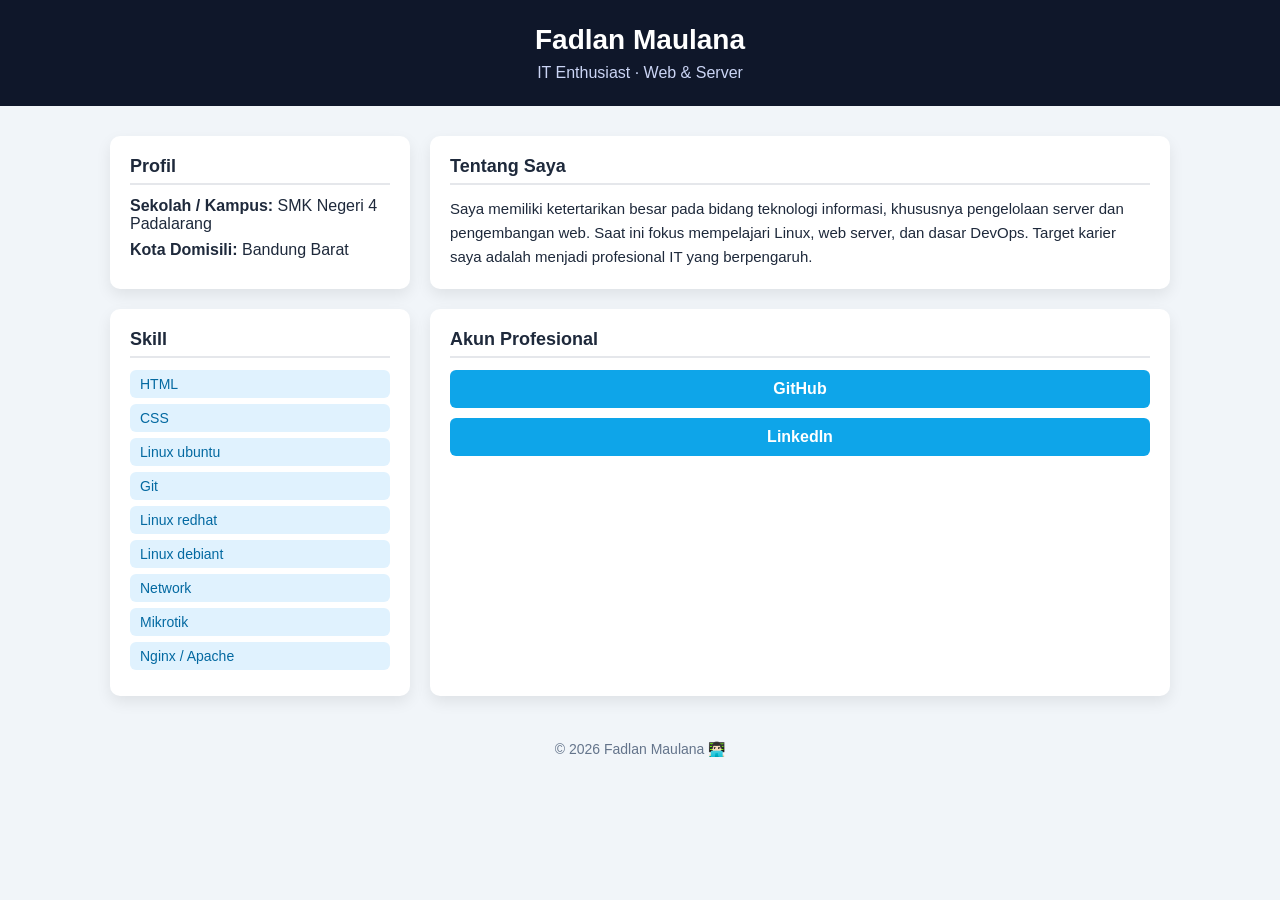
==== index.html @ 69d36139 "intitial commit:ini index.html saya" ====
<!DOCTYPE html>
<html lang="id">
<head>
    <meta charset="UTF-8">
    <title>Profil Fadlan Maulana</title>

    <style>
        * {
            box-sizing: border-box;
            margin: 0;
            padding: 0;
        }

        body {
            font-family: Arial, Helvetica, sans-serif;
            background-color: #f1f5f9;
            color: #1e293b;
        }

        header {
            background-color: #0f172a;
            color: white;
            padding: 24px;
            text-align: center;
        }

        header h1 {
            font-size: 28px;
        }

        header p {
            margin-top: 8px;
            color: #cbd5f5;
        }

        main {
            max-width: 1100px;
            margin: 30px auto;
            padding: 0 20px;
            display: grid;
            grid-template-columns: 300px 1fr;
            gap: 20px;
        }

        section {
            background-color: white;
            padding: 20px;
            border-radius: 10px;
            box-shadow: 0 6px 15px rgba(0,0,0,0.08);
            transition: transform 0.2s ease, box-shadow 0.2s ease;
        }

        section:hover {
            transform: translateY(-4px);
            box-shadow: 0 10px 25px rgba(0,0,0,0.12);
        }

        h2 {
            font-size: 18px;
            margin-bottom: 12px;
            border-bottom: 2px solid #e5e7eb;
            padding-bottom: 6px;
        }

        .profile-info p {
            margin-bottom: 8px;
        }

        .skills ul {
            list-style: none;
        }

        .skills li {
            background-color: #e0f2fe;
            color: #0369a1;
            padding: 6px 10px;
            border-radius: 6px;
            margin-bottom: 6px;
            font-size: 14px;
    }

        .about p {
            line-height: 1.6;
            font-size: 15px;
        }

        .links a {
            display: block;
            margin-bottom: 10px;
            padding: 10px;
            border-radius: 6px;
            background-color: #0ea5e9;
            color: white;
            text-decoration: none;
            font-weight: bold;
            text-align: center;
            transition: background-color 0.2s ease;
        }

        .links a:hover {
            background-color: #0284c7;
        }

        footer {
            text-align: center;
            padding: 15px;
            margin-top: 30px;
            color: #64748b;
            font-size: 14px;
        }

        @media (max-width: 900px) {
            main {
                grid-template-columns: 1fr;
            }
        }
    </style>
</head>
<body>

<header>
    <h1>Fadlan Maulana</h1>
    <p>IT Enthusiast · Web & Server</p>
</header>

<main>

    <section class="profile-info">
        <h2>Profil</h2>
        <p><strong>Sekolah / Kampus:</strong> SMK Negeri 4 Padalarang </p>
        <p><strong>Kota Domisili:</strong> Bandung Barat</p>
    </section>

    <section class="about">
        <h2>Tentang Saya</h2>
        <p>
            Saya memiliki ketertarikan besar pada bidang teknologi informasi,
            khususnya pengelolaan server dan pengembangan web.
            Saat ini fokus mempelajari Linux, web server, dan dasar DevOps.
            Target karier saya adalah menjadi profesional IT yang berpengaruh.
        </p>
    </section>

    <section class="skills">
        <h2>Skill</h2>
        <ul>
            <li>HTML</li>
            <li>CSS</li>
            <li>Linux ubuntu</li>
            <li>Git</li>
            <li>Linux redhat</li>
	    <li>Linux debiant</li>
            <li>Network</li>
            <li>Mikrotik</li>
            <li>Nginx / Apache</li>
        </ul>
    </section>

    <section class="links">
        <h2>Akun Profesional</h2>
        <a href="https://github.com/maulanafadlan738-tech/Pkl-linux-devops.git" target="_blank" rel="noopener noreferrer">
            GitHub
        </a>
        <a href="https://www.linkedin.com/in/fadlan-maulana-4a278a343?utm_source=share&utm_campaign=share_via&utm_content=profile&utm_medium=android_app" target="_blank" rel="noopener noreferrer">
            LinkedIn
        </a>
    </section>

</main>

<footer>
    © 2026 Fadlan Maulana 👨🏻‍💻 
</footer>

</body>
</html>
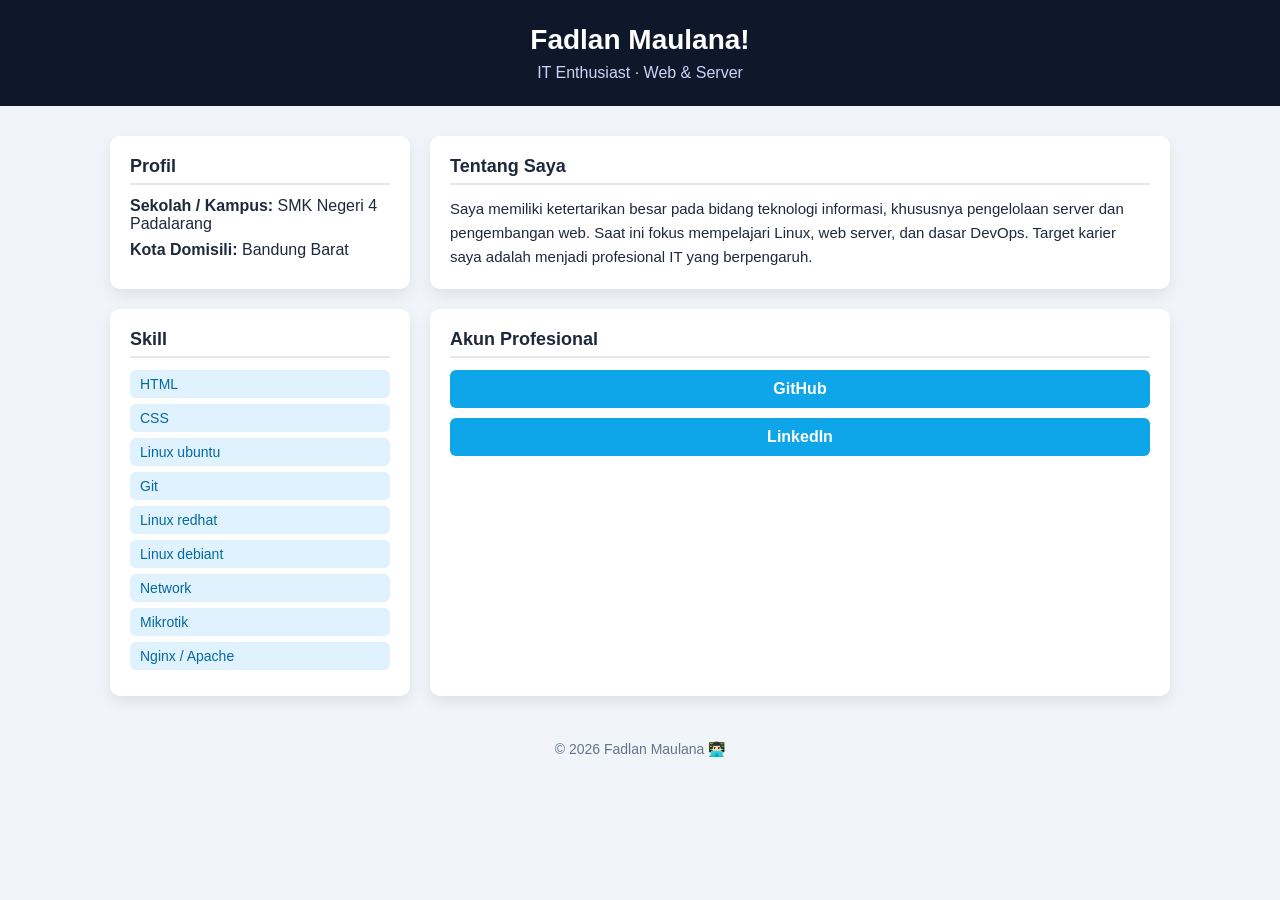
==== commit 0046ee34: "test ci cd" ====
--- a/index.html
+++ b/index.html
@@ -2,7 +2,7 @@
 <html lang="id">
 <head>
     <meta charset="UTF-8">
-    <title>Profil Fadlan Maulana</title>
+    <title>Profil Fadlan Maulana!</title>
 
     <style>
         * {
@@ -119,7 +119,7 @@
 <body>
 
 <header>
-    <h1>Fadlan Maulana</h1>
+    <h1>Fadlan Maulana!</h1>
     <p>IT Enthusiast · Web & Server</p>
 </header>
 
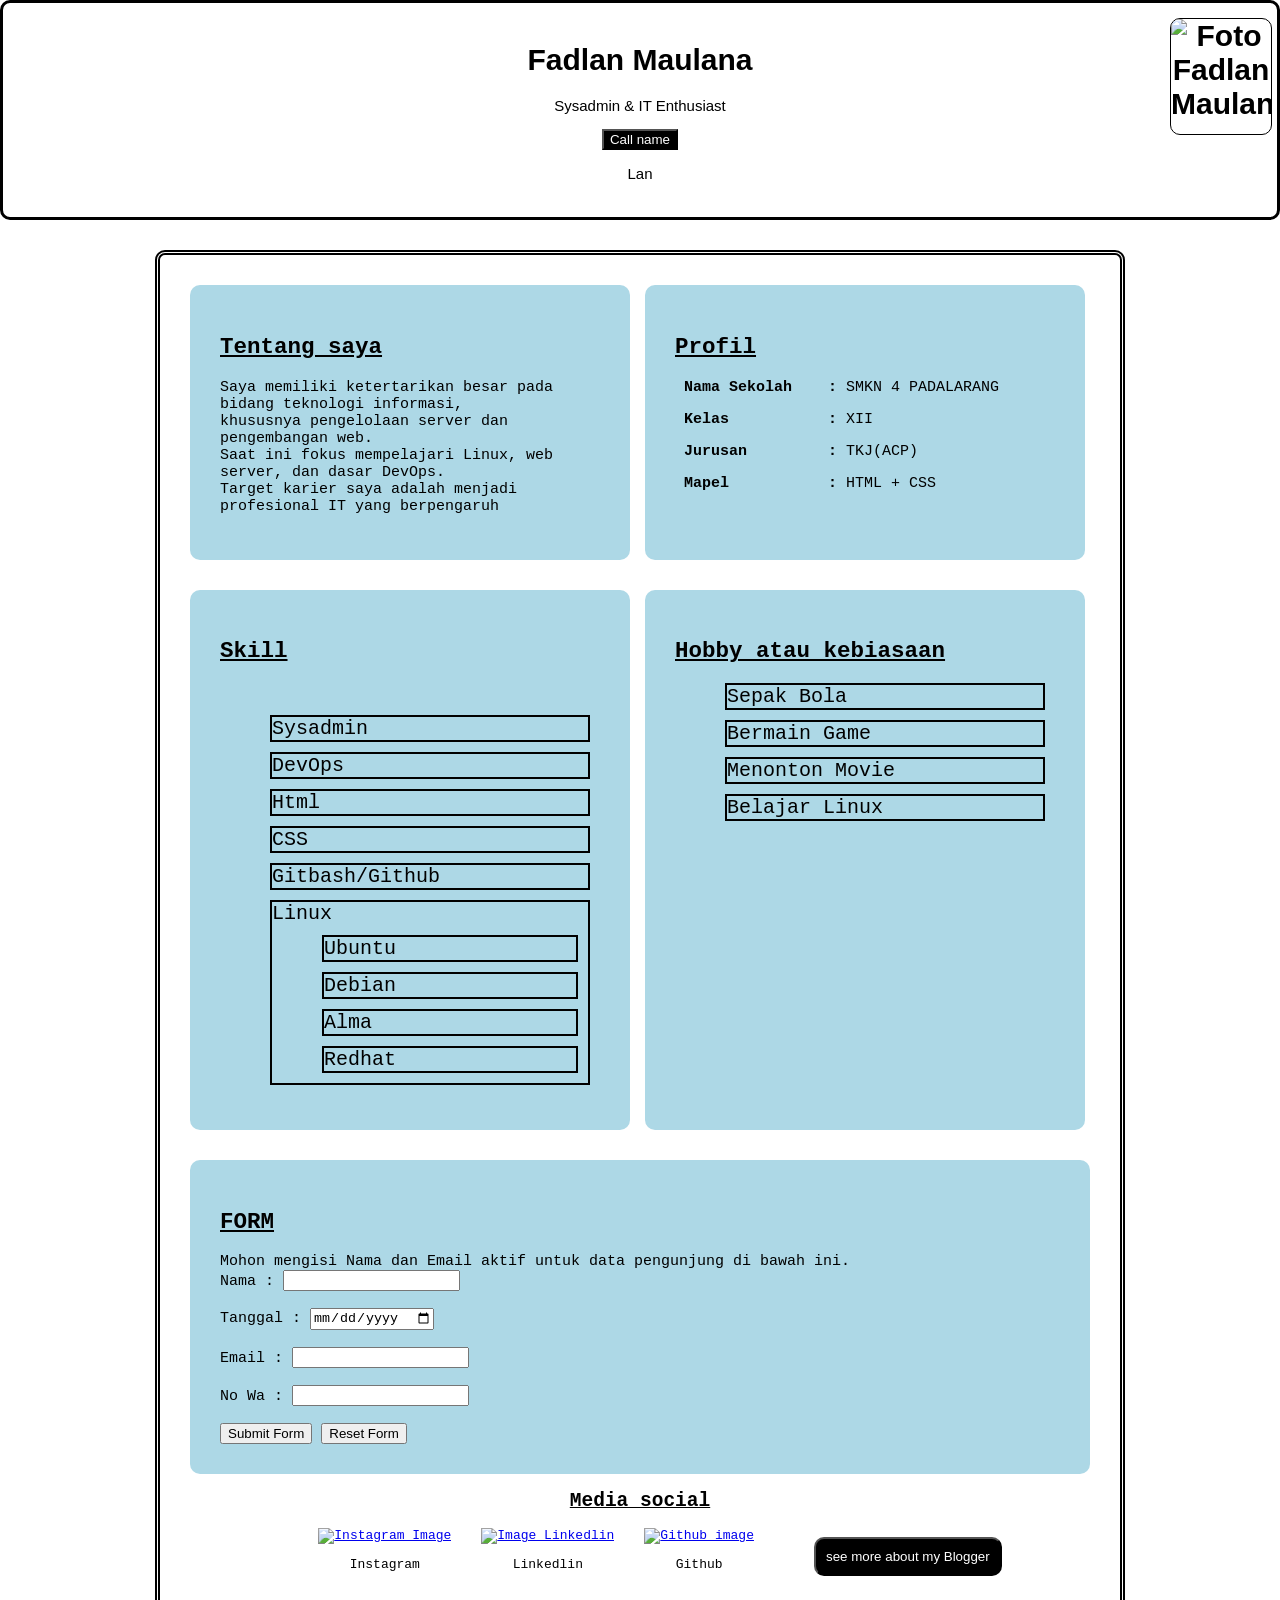
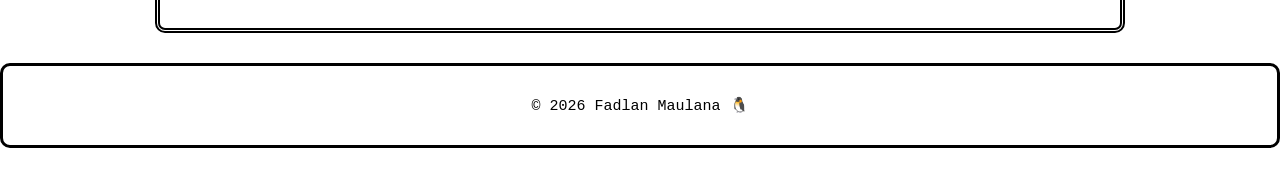
==== commit 7bf1163a: "baru index.html" ====
--- a/index.html
+++ b/index.html
@@ -1,176 +1,284 @@
-<!DOCTYPE html>
+<!DOCTYPE html> 
 <html lang="id">
-<head>
-    <meta charset="UTF-8">
-    <title>Profil Fadlan Maulana!</title>
-
-    <style>
-        * {
-            box-sizing: border-box;
-            margin: 0;
-            padding: 0;
+    <head>
+        <title>FADLAN MAULANA</title>
+        <link rel="stylesheet" href="style.css">
+         <link rel="icon" type="image/x-icon" href="assets/linux.png">
+         <meta name="Keywords" content="Html, Css">
+         <meta name="author" content="Fadlan Maulana">
+         <meta name="viewport" content="width=device-width, initial-scale=1.0">
+    </head>
+	<style>
+		    body {
+    font-family:monospace; 
+    background-image: url('assets/Атака\ Титанов\ обои.jpg'); 
+    background-attachment:fixed; 
+    background-position: center; 
+    background-size: cover; 
+    background-repeat: no-repeat; 
+    color:white;    
+    margin: 0;
+    padding: 0;
+    }
+
+    main {
+    width: 900px;
+    padding: 30px;
+    margin: 30px auto;
+    background: white;
+    border-radius: 10px;
+    font-family:monospace;
+    border: 5px double black;
+    }
+   
+   .F {
+    color:black; 
+    background-color:white;  
+    font-size: 15px; 
+    padding: 20px; 
+    margin:auto; 
+    text-align: center; 
+    border-radius: 10px;
+    border-style: solid;
+    font-family: sans-serif;
+    position: relative;
+    }
+
+    .F img {
+        border-radius: 10px;
+        border: 1px solid;
+        position: absolute;
+        top: 15px;
+        right: 5px;
+    }
+
+   .F p {
+    font-size: 15px;
+    }
+
+    .F button {
+    background-color: black;
+    color: white;
+    }
+
+    .F button:hover {
+    cursor: pointer;
+    box-shadow: 0 5px 5px rgba(0, 0, 0, 0.5);
+    transform: translateY(-3px);
+    }
+
+    .profil, .about, .skill, .habbit {
+        background-color:lightblue;
+        border-radius: 10px;
+        color: black;
+        padding: 30px;
+        font-size: 15px;
+        flex: 1;
+        margin-right: 5px;
+    }
+     
+    .satu, .dua {
+    display: flex;
+    gap: 10px;
+    margin-bottom: 30px;
+    flex: 1;
+    }
+
+    .profil:hover, .about:hover, .skill:hover, .habbit:hover, .form:hover, img:hover {
+        box-shadow: 0 10px 10px black;
+        transform: translateY(-10px);
+    }
+    
+    .skill li, .habbit li {
+    margin: 10px;
+    list-style-type:none;
+    border: 2px solid black;
+    font-size: 20px;
+
+    }
+
+   .form {
+    background-color:lightblue;
+        border-radius: 10px;
+        color: black;
+        padding: 30px;
+        font-size: 15px;
+    }
+
+   .a h2 {
+    color: black;
+    }
+
+    .a ul {
+    display: flex;
+    list-style-type: none; 
+    justify-content:center;
+    align-items: center;
+    color:black;
+    text-align: center;
+    gap: 30px;
+    }
+        
+    
+    .a img:hover {
+    box-shadow: 0 10px 10px black;
+    transform: translateY(-5px);
+    border-radius: 10px;
+    padding: 5px;
+    }
+
+    li button:hover {
+    box-shadow: 0 10px 10px rgba(0, 0, 0, 0.5);
+    transform: translateY(-5px);
+    }
+
+    .blog {
+    padding: 10px;
+    background-color: black;
+    color:white;
+    cursor: pointer;
+    }
+   
+    .fo {
+    text-align: center;
+    background: white;
+    color: black;
+    padding: 30px;
+    border-radius: 10px;
+    border-style: solid;
+    font-size: 15px;
+    }
+	</style>
+
+
+<body>
+
+        <div class="F">
+            <h1 title="this is header">Fadlan Maulana <img src="assets/snbp.jpeg" alt="Foto Fadlan Maulana" width="100" height="115" title="Gambar Fadlan Maulana"> </h1>
+            <p> Sysadmin & IT Enthusiast</p>
+            <button type="button" onclick="myFunction()">Call name</button>
+            
+            <p id="ALAN">Lan</p>
+            <script>
+                function myFunction() {
+                    document.getElementById('ALAN').innerHTML ='Alann!' 
+                }
+            </script>
+        </div>
+
+<main>   
+    
+<div class="satu">
+        
+
+        <div class="about">
+            <h2 title="About"><ins>Tentang saya</ins></h2>
+                <p>
+                    Saya memiliki ketertarikan besar pada bidang teknologi informasi,<br>
+                    khususnya pengelolaan server dan pengembangan web.<br>
+                    Saat ini fokus mempelajari Linux, web server, dan dasar DevOps.<br>
+                    Target karier saya adalah menjadi profesional IT yang berpengaruh<br>
+                </p>
+            </div>
+        <div class="profil">
+            <h2 title="Profil"><b><ins>Profil</ins></b></h2>
+                <pre><b> Nama Sekolah    :</b> SMKN 4 PADALARANG</pre>
+                <Pre><b> Kelas           :</b> XII</Pre>
+                <pre><b> Jurusan         :</b> TKJ(ACP)</pre>
+                <Pre><b> Mapel           :</b> HTML + CSS</Pre>
+        </div>
+    </div>    
+    
+<div class="dua">
+        <div class="skill">
+            <h2 title="Skill"><strong><ins>Skill</ins></strong></h2><br>
+                <ul>
+                    <li>Sysadmin</li>
+                    <li>DevOps</li>
+                    <li>Html</li>
+                    <li>CSS</li> 
+                    <li>Gitbash/Github</li> 
+                    <li>Linux 
+                    <ul>
+                        <li>Ubuntu</li> 
+                        <li>Debian </li>
+                        <li>Alma</li>
+                        <li>Redhat</li>
+                    </ul> 
+                </ul>
+            </div>        
+
+        <div class="habbit">
+                <h2 title="Hobby"><strong><ins>Hobby atau kebiasaan</ins></strong></h2>
+                <ul>
+                    <li>Sepak Bola</li>
+                    <li>Bermain Game</li>
+                    <li>Menonton Movie</li>
+                    <li>Belajar Linux</li>   
+                </ul>
+            </div>
+    </div>        
+
+        <div class="form">
+            <h2 title="Form"><strong><ins>FORM</ins></strong></h2>
+                <span>Mohon mengisi Nama dan Email aktif untuk data pengunjung di bawah ini.</span>
+        <form action="input/nama dan email.txt">
+        Nama    : <input type="text" name="Fname"><br><br>
+        Tanggal : <input type="date" name="fanggal"><br><br>
+        Email   : <input type="email" name="Gmail"><br><br>
+        No Wa   : <input type="number" name="No"><br><br>
+        
+        <button type="submit">Submit Form</button>
+        <button type="reset">Reset Form</button>
+        </form>
+    </div>
+
+        
+        <div class="a">
+            <h2 style="text-align: center;" title="Media social"><strong><ins>Media social</ins></strong></strong></h2>
+
+            <ul>
+   <li><a href="https://www.instagram.com/fadlannmaulanaa_?igsh=MWZwNjBsYXUwYmV2dQ==" target="_blank" rel="noopener noreferrer" title=" Click to visit my Instagram">
+    <img src="assets/instagram.png" alt="Instagram Image" width="50px" height="50px" onclick="igalert()"></a>
+        <script>
+    function igalert() {
+    alert ("Do you sure you want to continue to Instagram?");
+   } 
+        </script>
+   <p>Instagram</p></li>
+
+
+   <li><a href="https://www.linkedin.com/in/fadlan-maulana-4a278a343?utm_source=share&utm_campaign=share_via&utm_content=profile&utm_medium=android_app" target="_blank" rel="noopener noreferrer" title=" Click to visit my Linkedlin">
+    <img src="assets/linkedin.png" alt="Image Linkedlin" width="50px" height="50px" onclick="linkalert()"></a>
+        <script>
+    function linkalert() {
+    alert ("Do you sure you want to continue to Linkedlin?");
+    }   
+        </script>
+            <p>Linkedlin</p></li>
+
+
+   <li><a href="https://github.com/maulanafadlan738-tech/Pkl-linux-devops.git" target="_blank" rel="noopener noreferrer" title="Click to visit my Github repository">
+    <img src="assets/github.png" alt="Github image" width="50px" height="50px" onclick="gitalert()"></a>
+        <script>
+        function gitalert() {
+        alert ("Do you sure you want to continue to Github?");
         }
-
-        body {
-            font-family: Arial, Helvetica, sans-serif;
-            background-color: #f1f5f9;
-            color: #1e293b;
-        }
-
-        header {
-            background-color: #0f172a;
-            color: white;
-            padding: 24px;
-            text-align: center;
-        }
-
-        header h1 {
-            font-size: 28px;
-        }
-
-        header p {
-            margin-top: 8px;
-            color: #cbd5f5;
-        }
-
-        main {
-            max-width: 1100px;
-            margin: 30px auto;
-            padding: 0 20px;
-            display: grid;
-            grid-template-columns: 300px 1fr;
-            gap: 20px;
-        }
-
-        section {
-            background-color: white;
-            padding: 20px;
-            border-radius: 10px;
-            box-shadow: 0 6px 15px rgba(0,0,0,0.08);
-            transition: transform 0.2s ease, box-shadow 0.2s ease;
-        }
-
-        section:hover {
-            transform: translateY(-4px);
-            box-shadow: 0 10px 25px rgba(0,0,0,0.12);
-        }
-
-        h2 {
-            font-size: 18px;
-            margin-bottom: 12px;
-            border-bottom: 2px solid #e5e7eb;
-            padding-bottom: 6px;
-        }
-
-        .profile-info p {
-            margin-bottom: 8px;
-        }
-
-        .skills ul {
-            list-style: none;
-        }
-
-        .skills li {
-            background-color: #e0f2fe;
-            color: #0369a1;
-            padding: 6px 10px;
-            border-radius: 6px;
-            margin-bottom: 6px;
-            font-size: 14px;
-    }
-
-        .about p {
-            line-height: 1.6;
-            font-size: 15px;
-        }
-
-        .links a {
-            display: block;
-            margin-bottom: 10px;
-            padding: 10px;
-            border-radius: 6px;
-            background-color: #0ea5e9;
-            color: white;
-            text-decoration: none;
-            font-weight: bold;
-            text-align: center;
-            transition: background-color 0.2s ease;
-        }
-
-        .links a:hover {
-            background-color: #0284c7;
-        }
-
-        footer {
-            text-align: center;
-            padding: 15px;
-            margin-top: 30px;
-            color: #64748b;
-            font-size: 14px;
-        }
-
-        @media (max-width: 900px) {
-            main {
-                grid-template-columns: 1fr;
-            }
-        }
-    </style>
-</head>
-<body>
-
-<header>
-    <h1>Fadlan Maulana!</h1>
-    <p>IT Enthusiast · Web & Server</p>
-</header>
-
-<main>
-
-    <section class="profile-info">
-        <h2>Profil</h2>
-        <p><strong>Sekolah / Kampus:</strong> SMK Negeri 4 Padalarang </p>
-        <p><strong>Kota Domisili:</strong> Bandung Barat</p>
-    </section>
-
-    <section class="about">
-        <h2>Tentang Saya</h2>
-        <p>
-            Saya memiliki ketertarikan besar pada bidang teknologi informasi,
-            khususnya pengelolaan server dan pengembangan web.
-            Saat ini fokus mempelajari Linux, web server, dan dasar DevOps.
-            Target karier saya adalah menjadi profesional IT yang berpengaruh.
-        </p>
-    </section>
-
-    <section class="skills">
-        <h2>Skill</h2>
-        <ul>
-            <li>HTML</li>
-            <li>CSS</li>
-            <li>Linux ubuntu</li>
-            <li>Git</li>
-            <li>Linux redhat</li>
-	    <li>Linux debiant</li>
-            <li>Network</li>
-            <li>Mikrotik</li>
-            <li>Nginx / Apache</li>
+         </script>          
+            <p>Github</p></li><br>
+
+         <li><a href="https://fadlanxiacp.blogspot.com/" target="_blank" rel="noopener noreferrer">
+            <button class="blog"  title="Click to visit my Blogger"  onclick="alert('Do you sure yo want continue to blogger?')" style="border-radius: 10px;">see more about my Blogger</button></a></li>     
+       <!--<iframe src="https://fadlanxiacp.blogspot.com/" height="200" width="300" title="Blogger Alan" style="border: none; border-radius: 10px;">View more Click the button</iframe>-->
         </ul>
-    </section>
-
-    <section class="links">
-        <h2>Akun Profesional</h2>
-        <a href="https://github.com/maulanafadlan738-tech/Pkl-linux-devops.git" target="_blank" rel="noopener noreferrer">
-            GitHub
-        </a>
-        <a href="https://www.linkedin.com/in/fadlan-maulana-4a278a343?utm_source=share&utm_campaign=share_via&utm_content=profile&utm_medium=android_app" target="_blank" rel="noopener noreferrer">
-            LinkedIn
-        </a>
-    </section>
-
+
+    </div>    
 </main>
-
-<footer>
-    © 2026 Fadlan Maulana 👨🏻‍💻 
-</footer>
-
+</body>
+  <section class="fo">
+    <footer>
+    © 2026 Fadlan Maulana 🐧 
+    </footer>  
+  </section> 
 </body>
 </html>
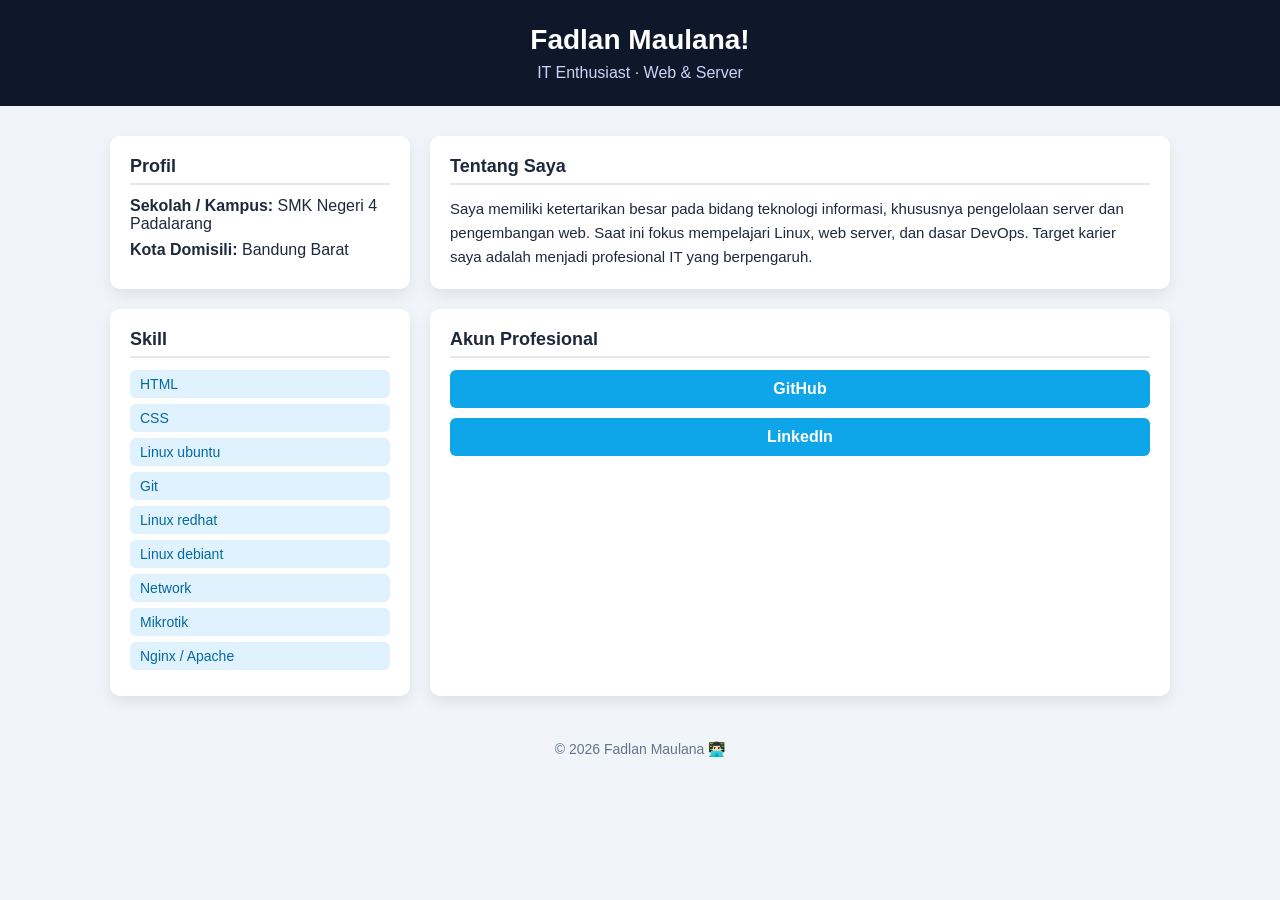
==== commit 52dde85c: "Update index.html" ====
--- a/index.html
+++ b/index.html
@@ -1,284 +1,176 @@
-<!DOCTYPE html> 
+<!DOCTYPE html>
 <html lang="id">
-    <head>
-        <title>FADLAN MAULANA</title>
-        <link rel="stylesheet" href="style.css">
-         <link rel="icon" type="image/x-icon" href="assets/linux.png">
-         <meta name="Keywords" content="Html, Css">
-         <meta name="author" content="Fadlan Maulana">
-         <meta name="viewport" content="width=device-width, initial-scale=1.0">
-    </head>
-	<style>
-		    body {
-    font-family:monospace; 
-    background-image: url('assets/Атака\ Титанов\ обои.jpg'); 
-    background-attachment:fixed; 
-    background-position: center; 
-    background-size: cover; 
-    background-repeat: no-repeat; 
-    color:white;    
-    margin: 0;
-    padding: 0;
+<head>
+    <meta charset="UTF-8">
+    <title>Profil Fadlan Maulana!</title>
+
+    <style>
+        * {
+            box-sizing: border-box;
+            margin: 0;
+            padding: 0;
+        }
+
+        body {
+            font-family: Arial, Helvetica, sans-serif;
+            background-color: #f1f5f9;
+            color: #1e293b;
+        }
+
+        header {
+            background-color: #0f172a;
+            color: white;
+            padding: 24px;
+            text-align: center;
+        }
+
+        header h1 {
+            font-size: 28px;
+        }
+
+        header p {
+            margin-top: 8px;
+            color: #cbd5f5;
+        }
+
+        main {
+            max-width: 1100px;
+            margin: 30px auto;
+            padding: 0 20px;
+            display: grid;
+            grid-template-columns: 300px 1fr;
+            gap: 20px;
+        }
+
+        section {
+            background-color: white;
+            padding: 20px;
+            border-radius: 10px;
+            box-shadow: 0 6px 15px rgba(0,0,0,0.08);
+            transition: transform 0.2s ease, box-shadow 0.2s ease;
+        }
+
+        section:hover {
+            transform: translateY(-4px);
+            box-shadow: 0 10px 25px rgba(0,0,0,0.12);
+        }
+
+        h2 {
+            font-size: 18px;
+            margin-bottom: 12px;
+            border-bottom: 2px solid #e5e7eb;
+            padding-bottom: 6px;
+        }
+
+        .profile-info p {
+            margin-bottom: 8px;
+        }
+
+        .skills ul {
+            list-style: none;
+        }
+
+        .skills li {
+            background-color: #e0f2fe;
+            color: #0369a1;
+            padding: 6px 10px;
+            border-radius: 6px;
+            margin-bottom: 6px;
+            font-size: 14px;
     }
 
-    main {
-    width: 900px;
-    padding: 30px;
-    margin: 30px auto;
-    background: white;
-    border-radius: 10px;
-    font-family:monospace;
-    border: 5px double black;
-    }
-   
-   .F {
-    color:black; 
-    background-color:white;  
-    font-size: 15px; 
-    padding: 20px; 
-    margin:auto; 
-    text-align: center; 
-    border-radius: 10px;
-    border-style: solid;
-    font-family: sans-serif;
-    position: relative;
-    }
+        .about p {
+            line-height: 1.6;
+            font-size: 15px;
+        }
 
-    .F img {
-        border-radius: 10px;
-        border: 1px solid;
-        position: absolute;
-        top: 15px;
-        right: 5px;
-    }
+        .links a {
+            display: block;
+            margin-bottom: 10px;
+            padding: 10px;
+            border-radius: 6px;
+            background-color: #0ea5e9;
+            color: white;
+            text-decoration: none;
+            font-weight: bold;
+            text-align: center;
+            transition: background-color 0.2s ease;
+        }
 
-   .F p {
-    font-size: 15px;
-    }
+        .links a:hover {
+            background-color: #0284c7;
+        }
 
-    .F button {
-    background-color: black;
-    color: white;
-    }
+        footer {
+            text-align: center;
+            padding: 15px;
+            margin-top: 30px;
+            color: #64748b;
+            font-size: 14px;
+        }
 
-    .F button:hover {
-    cursor: pointer;
-    box-shadow: 0 5px 5px rgba(0, 0, 0, 0.5);
-    transform: translateY(-3px);
-    }
-
-    .profil, .about, .skill, .habbit {
-        background-color:lightblue;
-        border-radius: 10px;
-        color: black;
-        padding: 30px;
-        font-size: 15px;
-        flex: 1;
-        margin-right: 5px;
-    }
-     
-    .satu, .dua {
-    display: flex;
-    gap: 10px;
-    margin-bottom: 30px;
-    flex: 1;
-    }
-
-    .profil:hover, .about:hover, .skill:hover, .habbit:hover, .form:hover, img:hover {
-        box-shadow: 0 10px 10px black;
-        transform: translateY(-10px);
-    }
-    
-    .skill li, .habbit li {
-    margin: 10px;
-    list-style-type:none;
-    border: 2px solid black;
-    font-size: 20px;
-
-    }
-
-   .form {
-    background-color:lightblue;
-        border-radius: 10px;
-        color: black;
-        padding: 30px;
-        font-size: 15px;
-    }
-
-   .a h2 {
-    color: black;
-    }
-
-    .a ul {
-    display: flex;
-    list-style-type: none; 
-    justify-content:center;
-    align-items: center;
-    color:black;
-    text-align: center;
-    gap: 30px;
-    }
-        
-    
-    .a img:hover {
-    box-shadow: 0 10px 10px black;
-    transform: translateY(-5px);
-    border-radius: 10px;
-    padding: 5px;
-    }
-
-    li button:hover {
-    box-shadow: 0 10px 10px rgba(0, 0, 0, 0.5);
-    transform: translateY(-5px);
-    }
-
-    .blog {
-    padding: 10px;
-    background-color: black;
-    color:white;
-    cursor: pointer;
-    }
-   
-    .fo {
-    text-align: center;
-    background: white;
-    color: black;
-    padding: 30px;
-    border-radius: 10px;
-    border-style: solid;
-    font-size: 15px;
-    }
-	</style>
-
-
+        @media (max-width: 900px) {
+            main {
+                grid-template-columns: 1fr;
+            }
+        }
+    </style>
+</head>
 <body>
 
-        <div class="F">
-            <h1 title="this is header">Fadlan Maulana <img src="assets/snbp.jpeg" alt="Foto Fadlan Maulana" width="100" height="115" title="Gambar Fadlan Maulana"> </h1>
-            <p> Sysadmin & IT Enthusiast</p>
-            <button type="button" onclick="myFunction()">Call name</button>
-            
-            <p id="ALAN">Lan</p>
-            <script>
-                function myFunction() {
-                    document.getElementById('ALAN').innerHTML ='Alann!' 
-                }
-            </script>
-        </div>
+<header>
+    <h1>Fadlan Maulana!</h1>
+    <p>IT Enthusiast · Web & Server</p>
+</header>
 
-<main>   
-    
-<div class="satu">
-        
+<main>
 
-        <div class="about">
-            <h2 title="About"><ins>Tentang saya</ins></h2>
-                <p>
-                    Saya memiliki ketertarikan besar pada bidang teknologi informasi,<br>
-                    khususnya pengelolaan server dan pengembangan web.<br>
-                    Saat ini fokus mempelajari Linux, web server, dan dasar DevOps.<br>
-                    Target karier saya adalah menjadi profesional IT yang berpengaruh<br>
-                </p>
-            </div>
-        <div class="profil">
-            <h2 title="Profil"><b><ins>Profil</ins></b></h2>
-                <pre><b> Nama Sekolah    :</b> SMKN 4 PADALARANG</pre>
-                <Pre><b> Kelas           :</b> XII</Pre>
-                <pre><b> Jurusan         :</b> TKJ(ACP)</pre>
-                <Pre><b> Mapel           :</b> HTML + CSS</Pre>
-        </div>
-    </div>    
-    
-<div class="dua">
-        <div class="skill">
-            <h2 title="Skill"><strong><ins>Skill</ins></strong></h2><br>
-                <ul>
-                    <li>Sysadmin</li>
-                    <li>DevOps</li>
-                    <li>Html</li>
-                    <li>CSS</li> 
-                    <li>Gitbash/Github</li> 
-                    <li>Linux 
-                    <ul>
-                        <li>Ubuntu</li> 
-                        <li>Debian </li>
-                        <li>Alma</li>
-                        <li>Redhat</li>
-                    </ul> 
-                </ul>
-            </div>        
+    <section class="profile-info">
+        <h2>Profil</h2>
+        <p><strong>Sekolah / Kampus:</strong> SMK Negeri 4 Padalarang </p>
+        <p><strong>Kota Domisili:</strong> Bandung Barat</p>
+    </section>
 
-        <div class="habbit">
-                <h2 title="Hobby"><strong><ins>Hobby atau kebiasaan</ins></strong></h2>
-                <ul>
-                    <li>Sepak Bola</li>
-                    <li>Bermain Game</li>
-                    <li>Menonton Movie</li>
-                    <li>Belajar Linux</li>   
-                </ul>
-            </div>
-    </div>        
+    <section class="about">
+        <h2>Tentang Saya</h2>
+        <p>
+            Saya memiliki ketertarikan besar pada bidang teknologi informasi,
+            khususnya pengelolaan server dan pengembangan web.
+            Saat ini fokus mempelajari Linux, web server, dan dasar DevOps.
+            Target karier saya adalah menjadi profesional IT yang berpengaruh.
+        </p>
+    </section>
 
-        <div class="form">
-            <h2 title="Form"><strong><ins>FORM</ins></strong></h2>
-                <span>Mohon mengisi Nama dan Email aktif untuk data pengunjung di bawah ini.</span>
-        <form action="input/nama dan email.txt">
-        Nama    : <input type="text" name="Fname"><br><br>
-        Tanggal : <input type="date" name="fanggal"><br><br>
-        Email   : <input type="email" name="Gmail"><br><br>
-        No Wa   : <input type="number" name="No"><br><br>
-        
-        <button type="submit">Submit Form</button>
-        <button type="reset">Reset Form</button>
-        </form>
-    </div>
+    <section class="skills">
+        <h2>Skill</h2>
+        <ul>
+            <li>HTML</li>
+            <li>CSS</li>
+            <li>Linux ubuntu</li>
+            <li>Git</li>
+            <li>Linux redhat</li>
+	    <li>Linux debiant</li>
+            <li>Network</li>
+            <li>Mikrotik</li>
+            <li>Nginx / Apache</li>
+        </ul>
+    </section>
 
-        
-        <div class="a">
-            <h2 style="text-align: center;" title="Media social"><strong><ins>Media social</ins></strong></strong></h2>
+    <section class="links">
+        <h2>Akun Profesional</h2>
+        <a href="https://github.com/maulanafadlan738-tech/Pkl-linux-devops.git" target="_blank" rel="noopener noreferrer">
+            GitHub
+        </a>
+        <a href="https://www.linkedin.com/in/fadlan-maulana-4a278a343?utm_source=share&utm_campaign=share_via&utm_content=profile&utm_medium=android_app" target="_blank" rel="noopener noreferrer">
+            LinkedIn
+        </a>
+    </section>
 
-            <ul>
-   <li><a href="https://www.instagram.com/fadlannmaulanaa_?igsh=MWZwNjBsYXUwYmV2dQ==" target="_blank" rel="noopener noreferrer" title=" Click to visit my Instagram">
-    <img src="assets/instagram.png" alt="Instagram Image" width="50px" height="50px" onclick="igalert()"></a>
-        <script>
-    function igalert() {
-    alert ("Do you sure you want to continue to Instagram?");
-   } 
-        </script>
-   <p>Instagram</p></li>
+</main>
 
+<footer>
+    © 2026 Fadlan Maulana 👨🏻‍💻 
+</footer>
 
-   <li><a href="https://www.linkedin.com/in/fadlan-maulana-4a278a343?utm_source=share&utm_campaign=share_via&utm_content=profile&utm_medium=android_app" target="_blank" rel="noopener noreferrer" title=" Click to visit my Linkedlin">
-    <img src="assets/linkedin.png" alt="Image Linkedlin" width="50px" height="50px" onclick="linkalert()"></a>
-        <script>
-    function linkalert() {
-    alert ("Do you sure you want to continue to Linkedlin?");
-    }   
-        </script>
-            <p>Linkedlin</p></li>
-
-
-   <li><a href="https://github.com/maulanafadlan738-tech/Pkl-linux-devops.git" target="_blank" rel="noopener noreferrer" title="Click to visit my Github repository">
-    <img src="assets/github.png" alt="Github image" width="50px" height="50px" onclick="gitalert()"></a>
-        <script>
-        function gitalert() {
-        alert ("Do you sure you want to continue to Github?");
-        }
-         </script>          
-            <p>Github</p></li><br>
-
-         <li><a href="https://fadlanxiacp.blogspot.com/" target="_blank" rel="noopener noreferrer">
-            <button class="blog"  title="Click to visit my Blogger"  onclick="alert('Do you sure yo want continue to blogger?')" style="border-radius: 10px;">see more about my Blogger</button></a></li>     
-       <!--<iframe src="https://fadlanxiacp.blogspot.com/" height="200" width="300" title="Blogger Alan" style="border: none; border-radius: 10px;">View more Click the button</iframe>-->
-        </ul>
-
-    </div>    
-</main>
-</body>
-  <section class="fo">
-    <footer>
-    © 2026 Fadlan Maulana 🐧 
-    </footer>  
-  </section> 
 </body>
 </html>
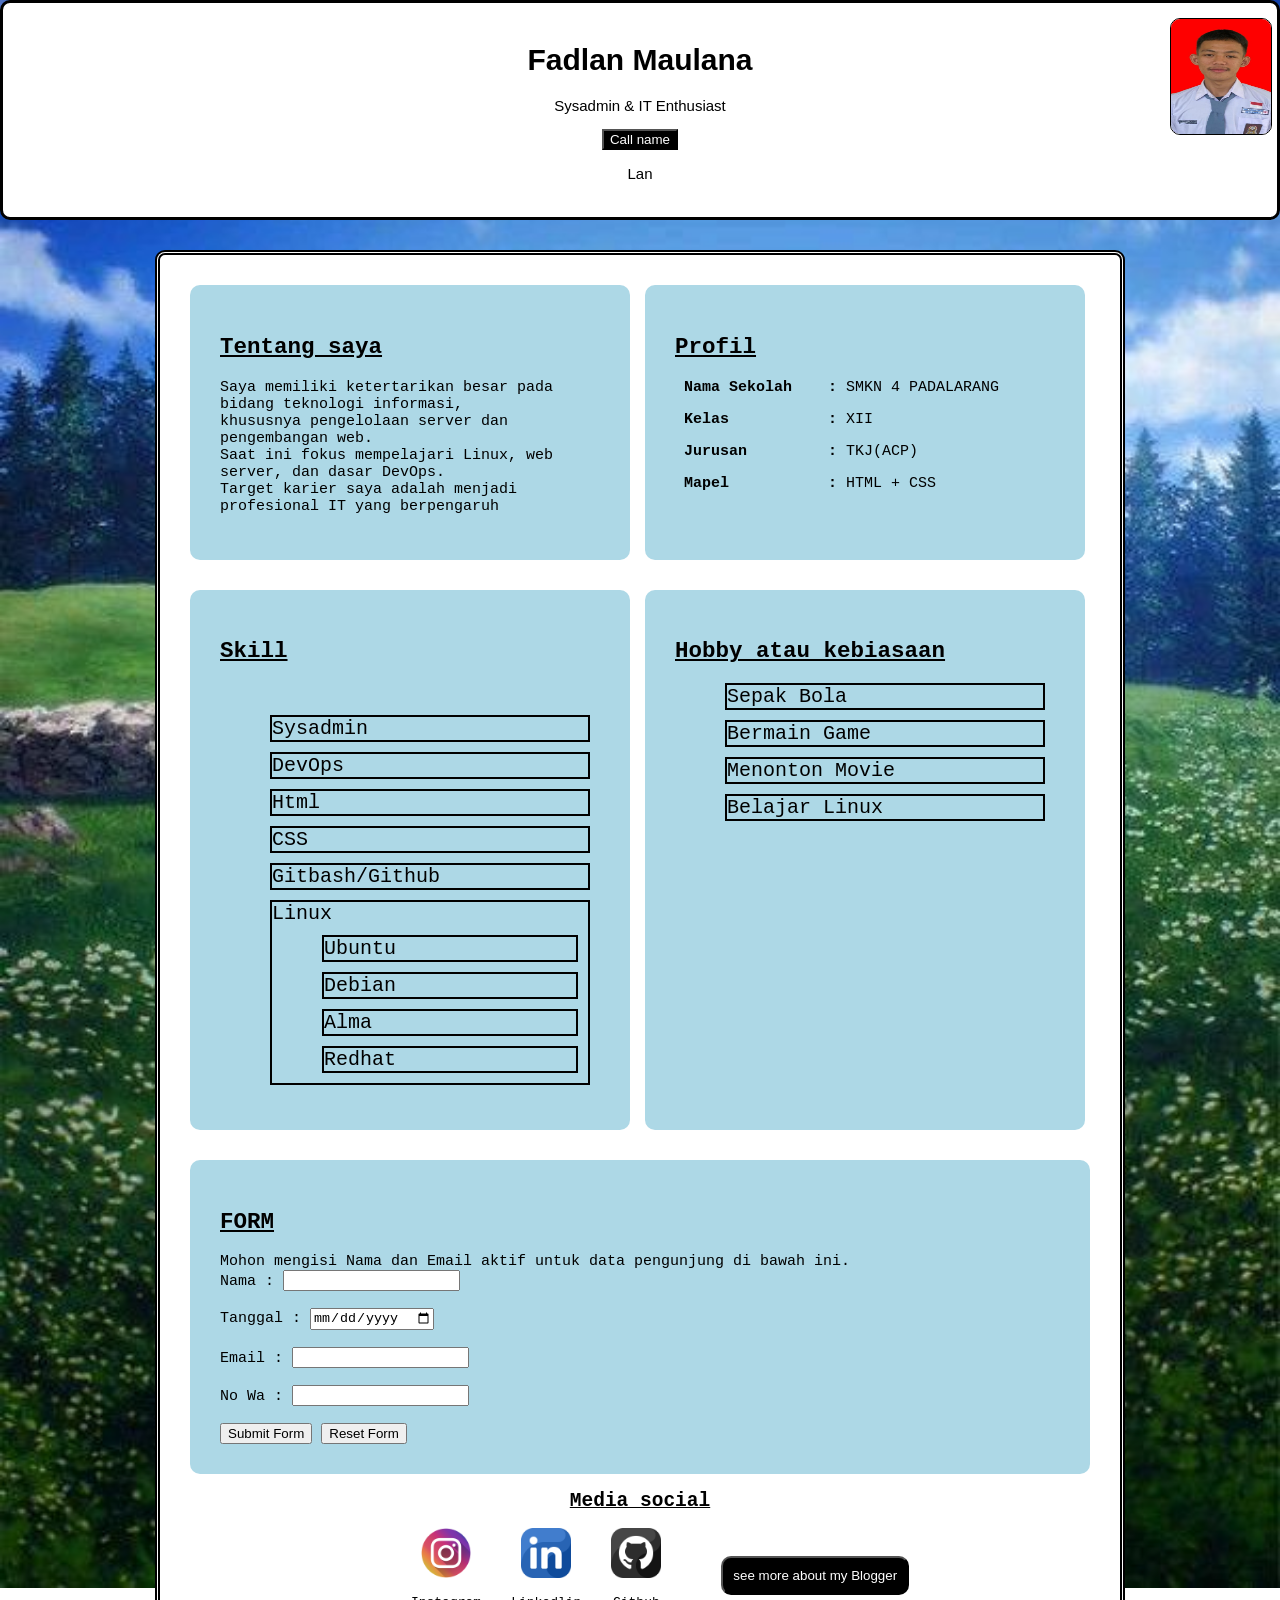
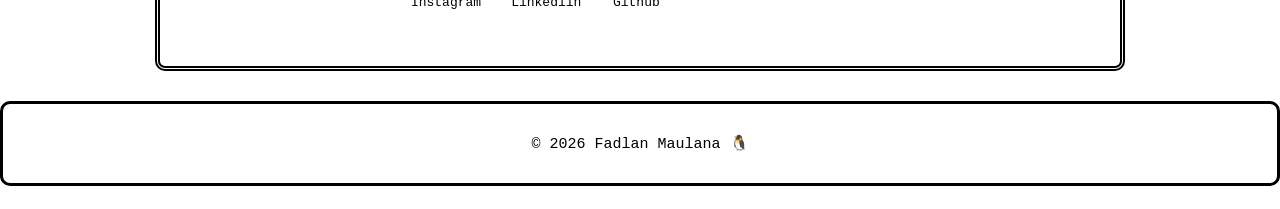
==== commit 73f790f7: "test ci/cd index.html && css" ====
--- a/index.html
+++ b/index.html
@@ -1,176 +1,143 @@
-<!DOCTYPE html>
+<!DOCTYPE html> 
 <html lang="id">
-<head>
-    <meta charset="UTF-8">
-    <title>Profil Fadlan Maulana!</title>
+    <head>
+        <title>FADLAN MAULANA</title>
+        <link rel="stylesheet" href="style.css">
+         <link rel="icon" type="image/x-icon" href="assets/linux.png">
+         <meta name="Keywords" content="Html, Css">
+         <meta name="author" content="Fadlan Maulana">
+         <meta name="viewport" content="width=device-width, initial-scale=1.0">
+    </head>
 
-    <style>
-        * {
-            box-sizing: border-box;
-            margin: 0;
-            padding: 0;
-        }
 
-        body {
-            font-family: Arial, Helvetica, sans-serif;
-            background-color: #f1f5f9;
-            color: #1e293b;
-        }
-
-        header {
-            background-color: #0f172a;
-            color: white;
-            padding: 24px;
-            text-align: center;
-        }
-
-        header h1 {
-            font-size: 28px;
-        }
-
-        header p {
-            margin-top: 8px;
-            color: #cbd5f5;
-        }
-
-        main {
-            max-width: 1100px;
-            margin: 30px auto;
-            padding: 0 20px;
-            display: grid;
-            grid-template-columns: 300px 1fr;
-            gap: 20px;
-        }
-
-        section {
-            background-color: white;
-            padding: 20px;
-            border-radius: 10px;
-            box-shadow: 0 6px 15px rgba(0,0,0,0.08);
-            transition: transform 0.2s ease, box-shadow 0.2s ease;
-        }
-
-        section:hover {
-            transform: translateY(-4px);
-            box-shadow: 0 10px 25px rgba(0,0,0,0.12);
-        }
-
-        h2 {
-            font-size: 18px;
-            margin-bottom: 12px;
-            border-bottom: 2px solid #e5e7eb;
-            padding-bottom: 6px;
-        }
-
-        .profile-info p {
-            margin-bottom: 8px;
-        }
-
-        .skills ul {
-            list-style: none;
-        }
-
-        .skills li {
-            background-color: #e0f2fe;
-            color: #0369a1;
-            padding: 6px 10px;
-            border-radius: 6px;
-            margin-bottom: 6px;
-            font-size: 14px;
-    }
-
-        .about p {
-            line-height: 1.6;
-            font-size: 15px;
-        }
-
-        .links a {
-            display: block;
-            margin-bottom: 10px;
-            padding: 10px;
-            border-radius: 6px;
-            background-color: #0ea5e9;
-            color: white;
-            text-decoration: none;
-            font-weight: bold;
-            text-align: center;
-            transition: background-color 0.2s ease;
-        }
-
-        .links a:hover {
-            background-color: #0284c7;
-        }
-
-        footer {
-            text-align: center;
-            padding: 15px;
-            margin-top: 30px;
-            color: #64748b;
-            font-size: 14px;
-        }
-
-        @media (max-width: 900px) {
-            main {
-                grid-template-columns: 1fr;
-            }
-        }
-    </style>
-</head>
 <body>
 
-<header>
-    <h1>Fadlan Maulana!</h1>
-    <p>IT Enthusiast · Web & Server</p>
-</header>
+        <div class="F">
+            <h1 title="this is header">Fadlan Maulana <img src="assets/snbp.jpeg" alt="Foto Fadlan Maulana" width="100" height="115" title="Gambar Fadlan Maulana"> </h1>
+            <p> Sysadmin & IT Enthusiast</p>
+            <button type="button" onclick="myFunction()">Call name</button>
+            
+            <p id="ALAN">Lan</p>
+            <script>
+                function myFunction() {
+                    document.getElementById('ALAN').innerHTML ='Alann!' 
+                }
+            </script>
+        </div>
 
-<main>
+<main>   
+    
+<div class="satu">
+        
 
-    <section class="profile-info">
-        <h2>Profil</h2>
-        <p><strong>Sekolah / Kampus:</strong> SMK Negeri 4 Padalarang </p>
-        <p><strong>Kota Domisili:</strong> Bandung Barat</p>
-    </section>
+        <div class="about">
+            <h2 title="About"><ins>Tentang saya</ins></h2>
+                <p>
+                    Saya memiliki ketertarikan besar pada bidang teknologi informasi,<br>
+                    khususnya pengelolaan server dan pengembangan web.<br>
+                    Saat ini fokus mempelajari Linux, web server, dan dasar DevOps.<br>
+                    Target karier saya adalah menjadi profesional IT yang berpengaruh<br>
+                </p>
+            </div>
+        <div class="profil">
+            <h2 title="Profil"><b><ins>Profil</ins></b></h2>
+                <pre><b> Nama Sekolah    :</b> SMKN 4 PADALARANG</pre>
+                <Pre><b> Kelas           :</b> XII</Pre>
+                <pre><b> Jurusan         :</b> TKJ(ACP)</pre>
+                <Pre><b> Mapel           :</b> HTML + CSS</Pre>
+        </div>
+    </div>    
+    
+<div class="dua">
+        <div class="skill">
+            <h2 title="Skill"><strong><ins>Skill</ins></strong></h2><br>
+                <ul>
+                    <li>Sysadmin</li>
+                    <li>DevOps</li>
+                    <li>Html</li>
+                    <li>CSS</li> 
+                    <li>Gitbash/Github</li> 
+                    <li>Linux 
+                    <ul>
+                        <li>Ubuntu</li> 
+                        <li>Debian </li>
+                        <li>Alma</li>
+                        <li>Redhat</li>
+                    </ul> 
+                </ul>
+            </div>        
 
-    <section class="about">
-        <h2>Tentang Saya</h2>
-        <p>
-            Saya memiliki ketertarikan besar pada bidang teknologi informasi,
-            khususnya pengelolaan server dan pengembangan web.
-            Saat ini fokus mempelajari Linux, web server, dan dasar DevOps.
-            Target karier saya adalah menjadi profesional IT yang berpengaruh.
-        </p>
-    </section>
+        <div class="habbit">
+                <h2 title="Hobby"><strong><ins>Hobby atau kebiasaan</ins></strong></h2>
+                <ul>
+                    <li>Sepak Bola</li>
+                    <li>Bermain Game</li>
+                    <li>Menonton Movie</li>
+                    <li>Belajar Linux</li>   
+                </ul>
+            </div>
+    </div>        
 
-    <section class="skills">
-        <h2>Skill</h2>
-        <ul>
-            <li>HTML</li>
-            <li>CSS</li>
-            <li>Linux ubuntu</li>
-            <li>Git</li>
-            <li>Linux redhat</li>
-	    <li>Linux debiant</li>
-            <li>Network</li>
-            <li>Mikrotik</li>
-            <li>Nginx / Apache</li>
+        <div class="form">
+            <h2 title="Form"><strong><ins>FORM</ins></strong></h2>
+                <span>Mohon mengisi Nama dan Email aktif untuk data pengunjung di bawah ini.</span>
+        <form action="input/nama dan email.txt">
+        Nama    : <input type="text" name="Fname"><br><br>
+        Tanggal : <input type="date" name="fanggal"><br><br>
+        Email   : <input type="email" name="Gmail"><br><br>
+        No Wa   : <input type="number" name="No"><br><br>
+        
+        <button type="submit">Submit Form</button>
+        <button type="reset">Reset Form</button>
+        </form>
+    </div>
+
+        
+        <div class="a">
+            <h2 style="text-align: center;" title="Media social"><strong><ins>Media social</ins></strong></strong></h2>
+
+            <ul>
+   <li><a href="https://www.instagram.com/fadlannmaulanaa_?igsh=MWZwNjBsYXUwYmV2dQ==" target="_blank" rel="noopener noreferrer" title=" Click to visit my Instagram">
+    <img src="assets/instagram.png" alt="Instagram Image" width="50px" height="50px" onclick="igalert()"></a>
+        <script>
+    function igalert() {
+    alert ("Do you sure you want to continue to Instagram?");
+   } 
+        </script>
+   <p>Instagram</p></li>
+
+
+   <li><a href="https://www.linkedin.com/in/fadlan-maulana-4a278a343?utm_source=share&utm_campaign=share_via&utm_content=profile&utm_medium=android_app" target="_blank" rel="noopener noreferrer" title=" Click to visit my Linkedlin">
+    <img src="assets/linkedin.png" alt="Image Linkedlin" width="50px" height="50px" onclick="linkalert()"></a>
+        <script>
+    function linkalert() {
+    alert ("Do you sure you want to continue to Linkedlin?");
+    }   
+        </script>
+            <p>Linkedlin</p></li>
+
+
+   <li><a href="https://github.com/maulanafadlan738-tech/Pkl-linux-devops.git" target="_blank" rel="noopener noreferrer" title="Click to visit my Github repository">
+    <img src="assets/github.png" alt="Github image" width="50px" height="50px" onclick="gitalert()"></a>
+        <script>
+        function gitalert() {
+        alert ("Do you sure you want to continue to Github?");
+        }
+         </script>          
+            <p>Github</p></li><br>
+
+         <li><a href="https://fadlanxiacp.blogspot.com/" target="_blank" rel="noopener noreferrer">
+            <button class="blog"  title="Click to visit my Blogger"  onclick="alert('Do you sure yo want continue to blogger?')" style="border-radius: 10px;">see more about my Blogger</button></a></li>     
+       <!--<iframe src="https://fadlanxiacp.blogspot.com/" height="200" width="300" title="Blogger Alan" style="border: none; border-radius: 10px;">View more Click the button</iframe>-->
         </ul>
-    </section>
 
-    <section class="links">
-        <h2>Akun Profesional</h2>
-        <a href="https://github.com/maulanafadlan738-tech/Pkl-linux-devops.git" target="_blank" rel="noopener noreferrer">
-            GitHub
-        </a>
-        <a href="https://www.linkedin.com/in/fadlan-maulana-4a278a343?utm_source=share&utm_campaign=share_via&utm_content=profile&utm_medium=android_app" target="_blank" rel="noopener noreferrer">
-            LinkedIn
-        </a>
-    </section>
-
+    </div>    
 </main>
-
-<footer>
-    © 2026 Fadlan Maulana 👨🏻‍💻 
-</footer>
-
+</body>
+  <section class="fo">
+    <footer>
+    © 2026 Fadlan Maulana 🐧 
+    </footer>  
+  </section> 
 </body>
 </html>
--- a/style.css
+++ b/style.css
@@ -0,0 +1,139 @@
+    body {
+    font-family:monospace; 
+    background-image: url('assets/Атака\ Титанов\ обои.jpg'); 
+    background-attachment:fixed; 
+    background-position: center; 
+    background-size: cover; 
+    background-repeat: no-repeat; 
+    color:white;    
+    margin: 0;
+    padding: 0;
+    }
+
+    main {
+    width: 900px;
+    padding: 30px;
+    margin: 30px auto;
+    background: white;
+    border-radius: 10px;
+    font-family:monospace;
+    border: 5px double black;
+    }
+   
+   .F {
+    color:black; 
+    background-color:white;  
+    font-size: 15px; 
+    padding: 20px; 
+    margin:auto; 
+    text-align: center; 
+    border-radius: 10px;
+    border-style: solid;
+    font-family: sans-serif;
+    position: relative;
+    }
+
+    .F img {
+        border-radius: 10px;
+        border: 1px solid;
+        position: absolute;
+        top: 15px;
+        right: 5px;
+    }
+
+   .F p {
+    font-size: 15px;
+    }
+
+    .F button {
+    background-color: black;
+    color: white;
+    }
+
+    .F button:hover {
+    cursor: pointer;
+    box-shadow: 0 5px 5px rgba(0, 0, 0, 0.5);
+    transform: translateY(-3px);
+    }
+
+    .profil, .about, .skill, .habbit {
+        background-color:lightblue;
+        border-radius: 10px;
+        color: black;
+        padding: 30px;
+        font-size: 15px;
+        flex: 1;
+        margin-right: 5px;
+    }
+     
+    .satu, .dua {
+    display: flex;
+    gap: 10px;
+    margin-bottom: 30px;
+    flex: 1;
+    }
+
+    .profil:hover, .about:hover, .skill:hover, .habbit:hover, .form:hover, img:hover {
+        box-shadow: 0 10px 10px black;
+        transform: translateY(-10px);
+    }
+    
+    .skill li, .habbit li {
+    margin: 10px;
+    list-style-type:none;
+    border: 2px solid black;
+    font-size: 20px;
+
+    }
+
+   .form {
+    background-color:lightblue;
+        border-radius: 10px;
+        color: black;
+        padding: 30px;
+        font-size: 15px;
+    }
+
+   .a h2 {
+    color: black;
+    }
+
+    .a ul {
+    display: flex;
+    list-style-type: none; 
+    justify-content:center;
+    align-items: center;
+    color:black;
+    text-align: center;
+    gap: 30px;
+    }
+        
+    
+    .a img:hover {
+    box-shadow: 0 10px 10px black;
+    transform: translateY(-5px);
+    border-radius: 10px;
+    padding: 5px;
+    }
+
+    li button:hover {
+    box-shadow: 0 10px 10px rgba(0, 0, 0, 0.5);
+    transform: translateY(-5px);
+    }
+
+    .blog {
+    padding: 10px;
+    background-color: black;
+    color:white;
+    cursor: pointer;
+    }
+   
+    .fo {
+    text-align: center;
+    background: white;
+    color: black;
+    padding: 30px;
+    border-radius: 10px;
+    border-style: solid;
+    font-size: 15px;
+    }
